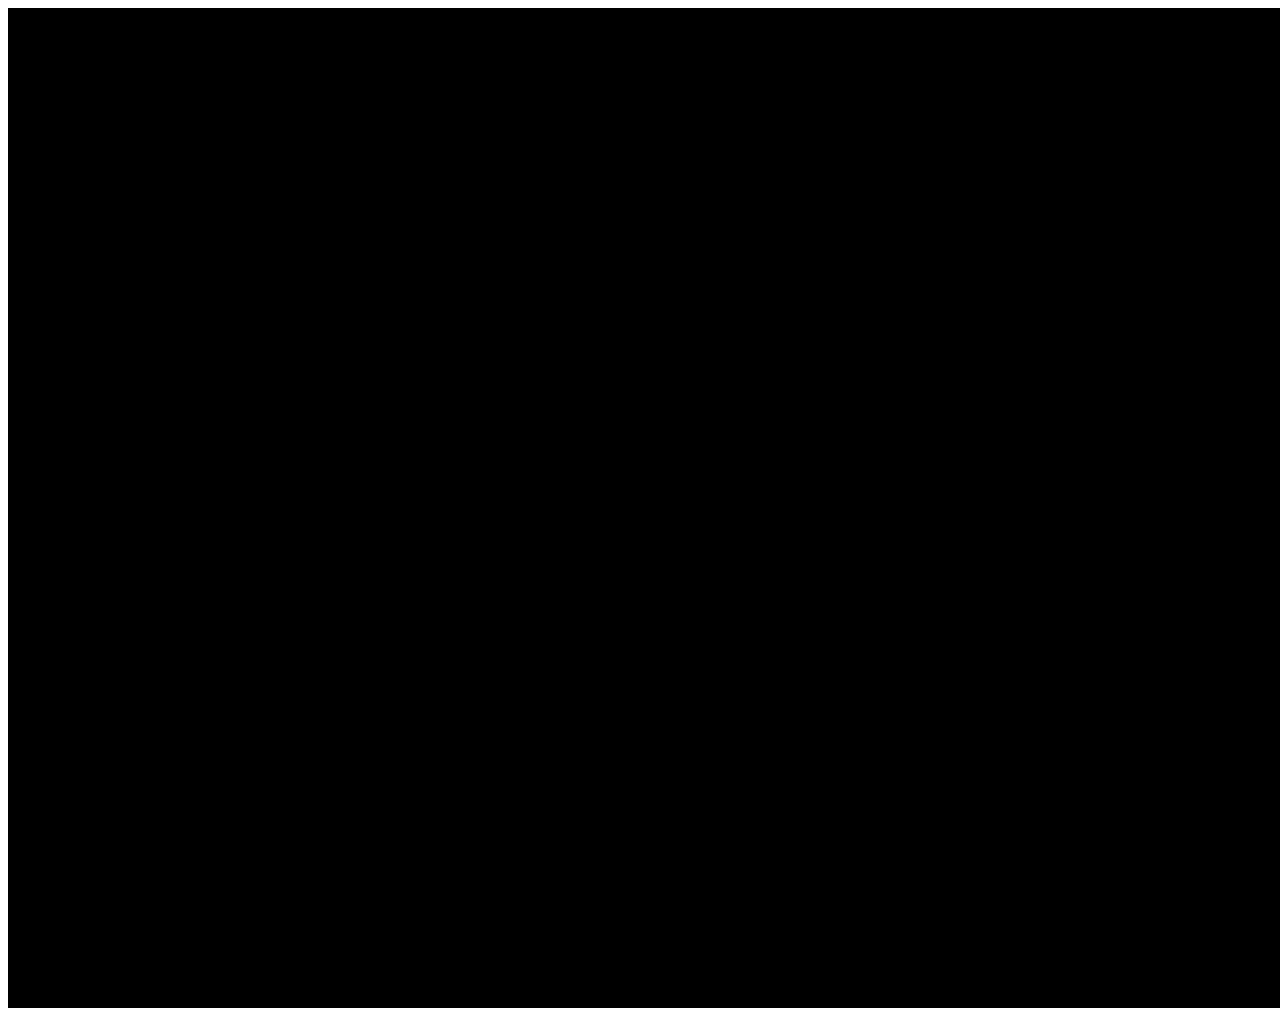
==== Game Project/flowerWizard.html @ fa1a48c5 "Add files via upload" ====
<!DOCTYPE html>
<html lang="en">
<head>
	<meta charset="UTF-8">
	<meta name="viewport" content="width=device-width, initial-scale=1.0">
	<title>Flower Wizard (:</title>
	<link rel="stylesheet" href="flowerWizard.css">
</head>
<body>
	<canvas id="gameCanvas" width="1500" height="1000"></canvas>
	<script src="flowerWizard.js"></script>

</body>
</html>
---- Game Project/flowerWizard.css ----
#gameCanvas{
	background-color: black;
}
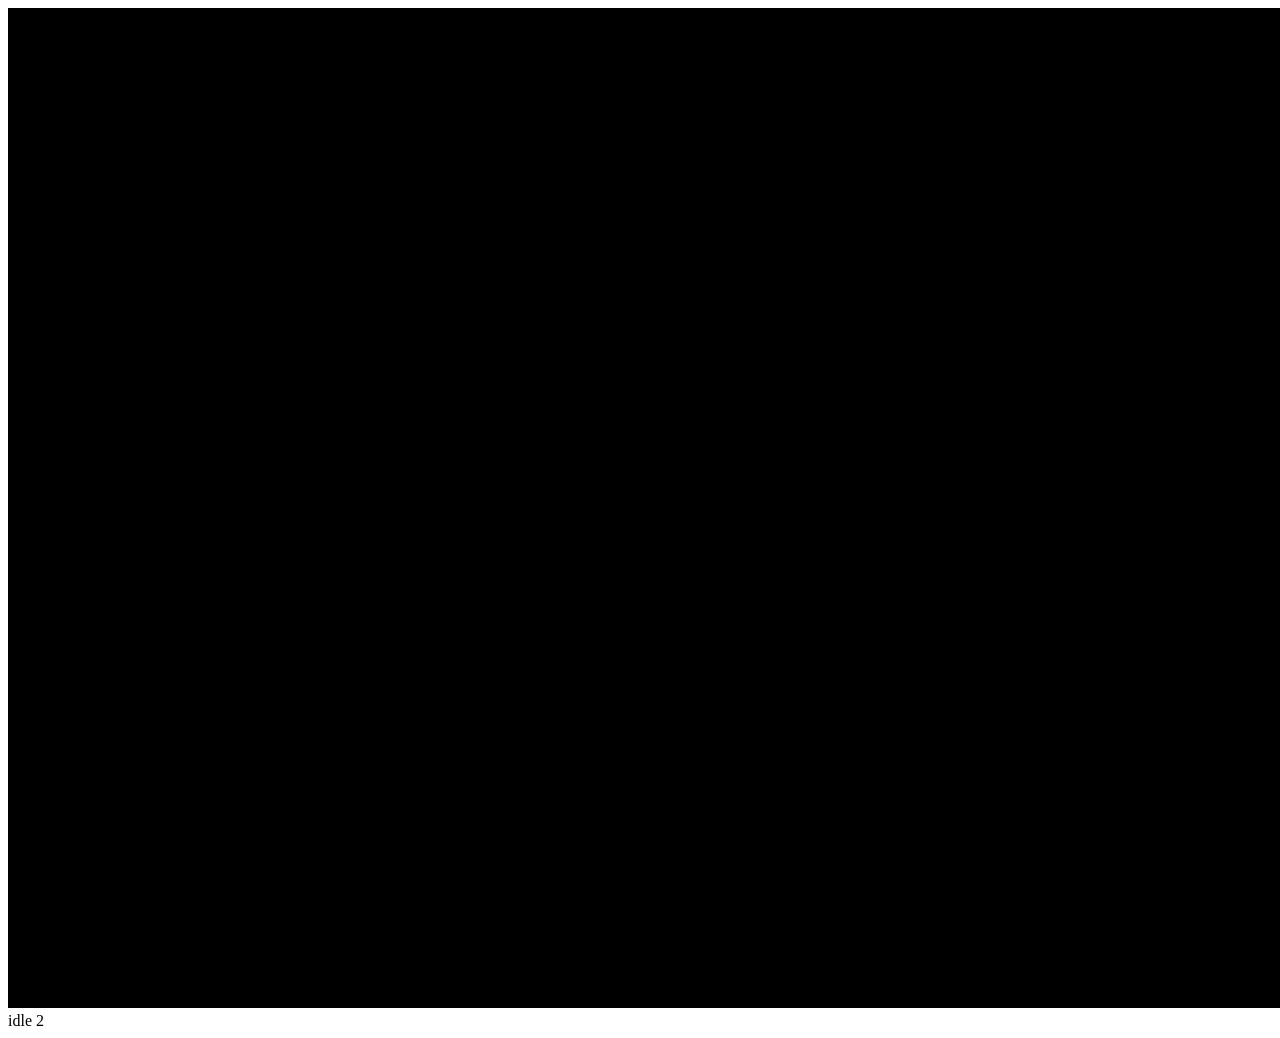
==== commit 7660e5ae: "Add output div to flowerWizard.html" ====
--- a/Game Project/flowerWizard.html
+++ b/Game Project/flowerWizard.html
@@ -8,7 +8,7 @@
 </head>
 <body>
 	<canvas id="gameCanvas" width="1500" height="1000"></canvas>
+	<div id="output">OUTPUT</div>
 	<script src="flowerWizard.js"></script>
-
 </body>
-</html>+</html>
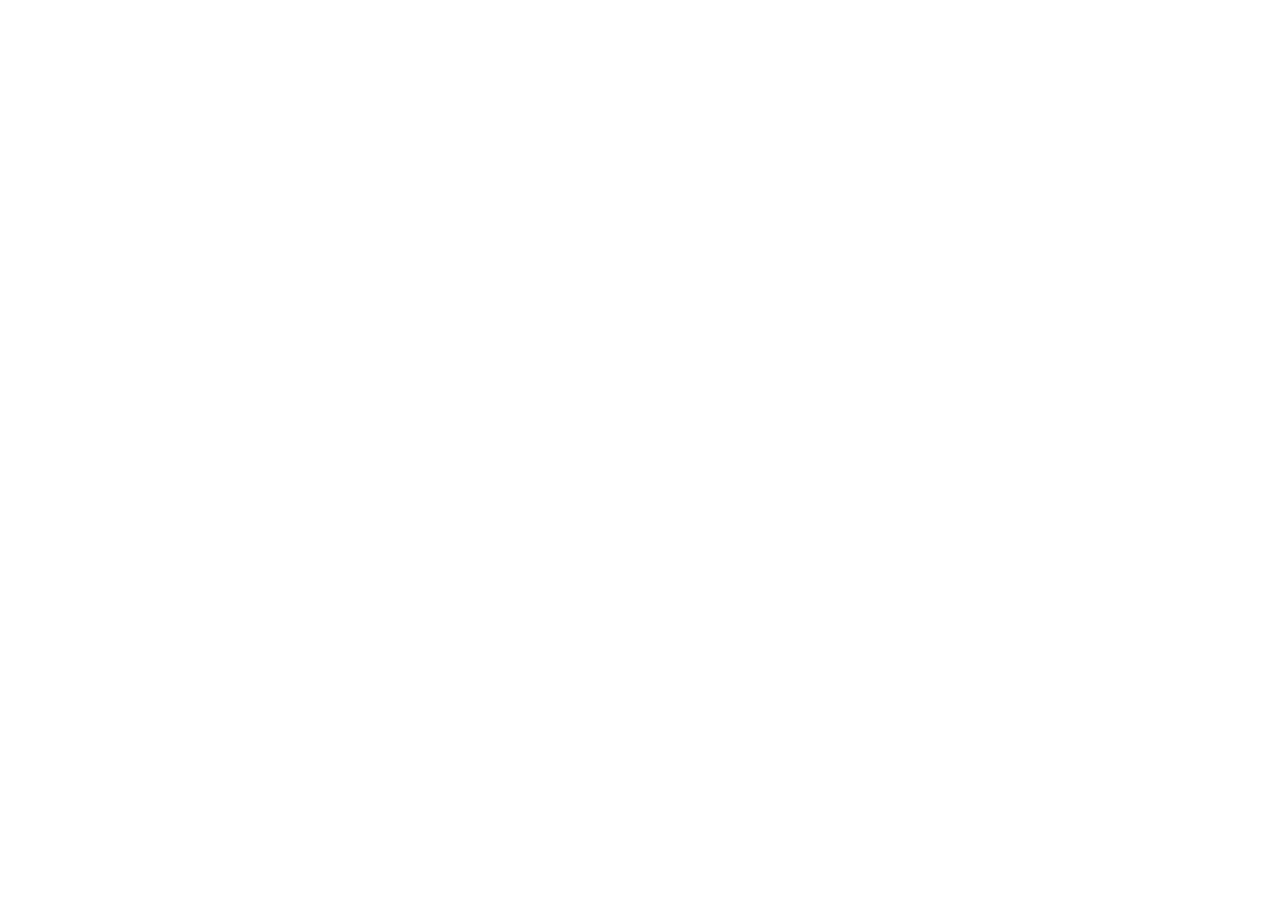
==== commit 087c7734: "Update flowerWizard.html" ====
--- a/Game Project/flowerWizard.html
+++ b/Game Project/flowerWizard.html
@@ -4,11 +4,10 @@
 	<meta charset="UTF-8">
 	<meta name="viewport" content="width=device-width, initial-scale=1.0">
 	<title>Flower Wizard (:</title>
-	<link rel="stylesheet" href="flowerWizard.css">
+	<link rel="stylesheet" href="flowerWiz.css">
 </head>
 <body>
-	<canvas id="gameCanvas" width="1500" height="1000"></canvas>
-	<div id="output">OUTPUT</div>
-	<script src="flowerWizard.js"></script>
+	<canvas id="gameCanvas" width="1500" height="900"></canvas>
+	<script src="flowerWiz.js"></script>
 </body>
 </html>
